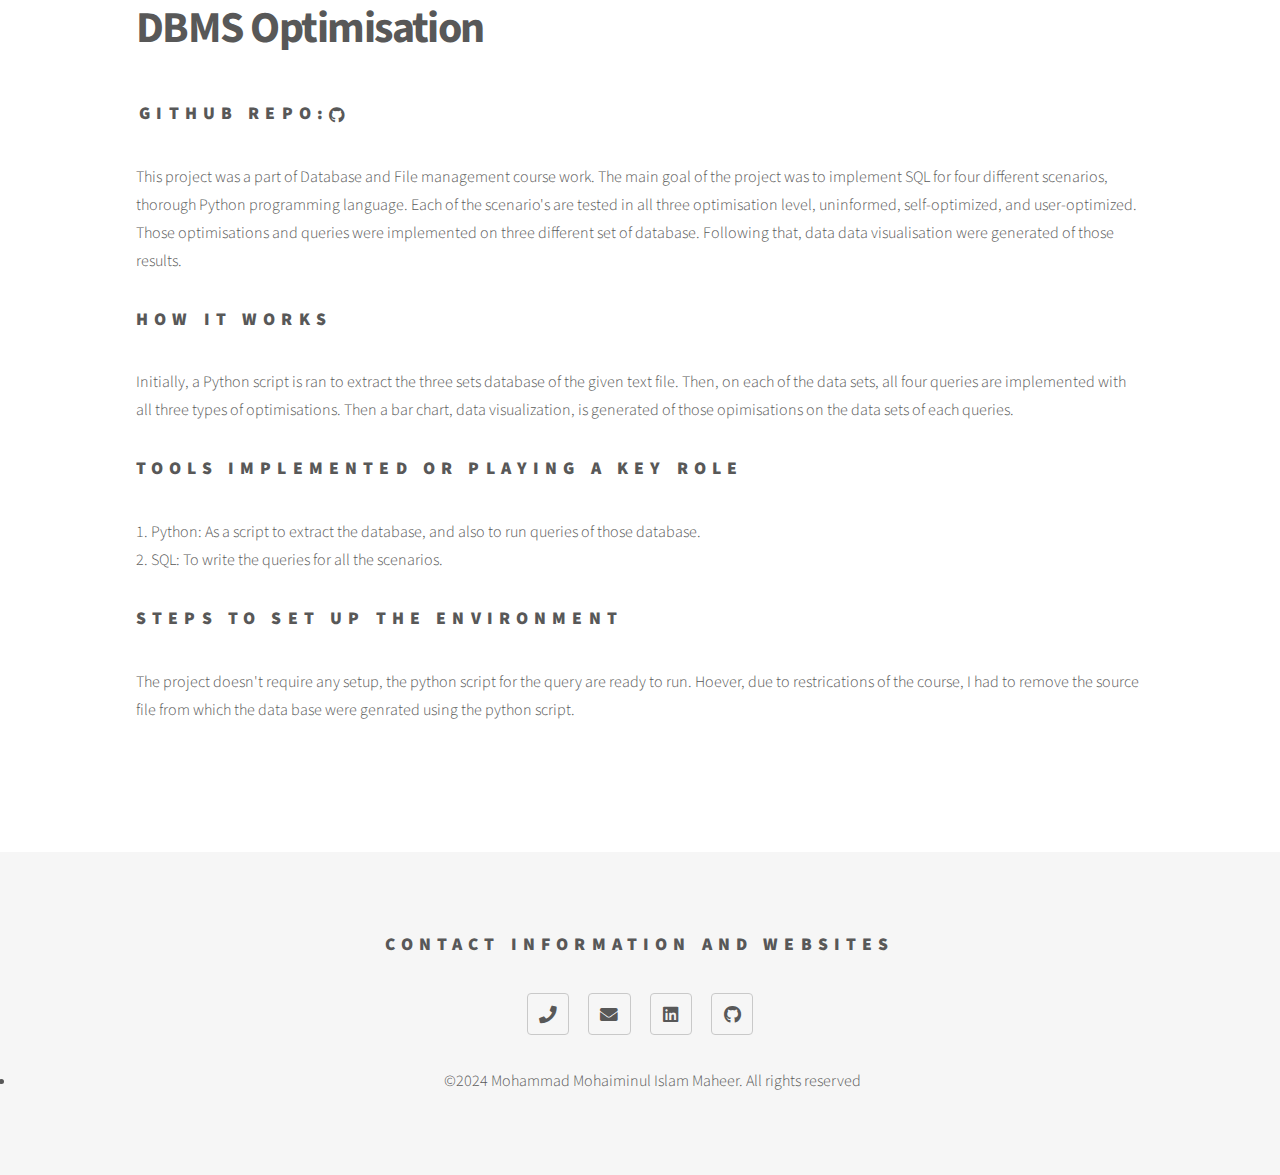
==== DBMSOptimisation.html @ c7b0212c "Add files via upload" ====
<!DOCTYPE HTML>
<html>
	<head>
		<title>DBMS Optimisation</title>
		<meta charset="utf-8" />
		<meta name="viewport" content="width=device-width, initial-scale=1, user-scalable=no" />
		<link rel="stylesheet" href="assets/css/main.css" />
		<noscript><link rel="stylesheet" href="assets/css/noscript.css" /></noscript>
	</head>
	<body class="is-preload">
		<!-- Wrapper -->
			<div id="wrapper">
				<!-- Main -->
					<div id="main">
						<div class="inner">
							<h1> DBMS Optimisation </h1>
							<div class="row">
								<h2>GITHUB REPO: </h2>
								<ul class="icons">
									<li><a href="https://github.com/Maheer1207/Project-DBMS-Optimisation" 
										class="icon brands alt fa-github">
										<span class="label">GitHub Repo</span></a></li>
								</ul>
							</div>
							<p>
								This project was a part of Database and File management course work. The main goal of the project was to 
								implement SQL for four different scenarios, thorough Python programming language. Each of the scenario's are 
								tested in all three optimisation level, uninformed, self-optimized, and user-optimized. Those optimisations and 
								queries were implemented on three different set of database. Following that, data data visualisation were 
								generated of those results.
							</p>

							<h2>How it works</h2>
							<p>
								Initially, a Python script is ran to extract the three sets database of the given text file. Then, on each of 
								the data sets, all four queries are implemented with all three types of optimisations. Then a bar chart, data 
								visualization, is generated of those opimisations on the data sets of each queries.
							</p>
							<h2>Tools Implemented or Playing a Key Role</h2>
							<p>
								1. Python: As a script to extract the database, and also to run queries of those database.<br />
								2. SQL: To write the queries for all the scenarios.<br />
							</p>
							<h2>Steps to set up the Environment</h2>
							<p>
								The project doesn't require any setup, the python script for the query are ready to run. Hoever, due to 
								restrications of the course, I had to remove the source file from which the data base were genrated using 
								the python script. <br />
							</p>
						</div>
					</div>

				<!-- Footer -->
				<footer id="footer">
					<center>
					<div class="inner">
						<section>
							<h2>Contact Information And Websites</h2>
							<ul class="icons">
								<li><a href="tel:+17806953570" class="icon solid style2 fa-phone"><span class="label">Phone</span></a></li>
								<li><a href="mailto:mmaheer@ualberta.ca" class="icon solid style2 fa-envelope"><span class="label">Email</span></a></li>
								<li><a href="http://www.linkedin.com/in/mmaheer" class="icon brands style2 fa-linkedin"><span class="label">LinkedIn</span></a></li>
								<li><a href="https://github.com/Maheer1207" class="icon brands style2 fa-github"><span class="label">GitHub</span></a></li>
							</ul>
						</section>
						<ul class="copyright">
							<li>&copy;2024 Mohammad Mohaiminul Islam Maheer. All rights reserved</li>
						</ul>
					</center>
					</div>
				</footer>
			</div>

		<!-- Scripts -->
			<script src="assets/js/jquery.min.js"></script>
			<script src="assets/js/browser.min.js"></script>
			<script src="assets/js/breakpoints.min.js"></script>
			<script src="assets/js/util.js"></script>
			<script src="assets/js/main.js"></script>

	</body>
</html>
---- assets/css/main.css ----
@import url(fontawesome-all.min.css);
@import url("https://fonts.googleapis.com/css?family=Source+Sans+Pro:300,700,900");

/*
	Phantom by HTML5 UP
	html5up.net | @ajlkn
	Free for personal and commercial use under the CCA 3.0 license (html5up.net/license)
*/

html, body, div, span, applet, object,
iframe, h1, h2, h3, h4, h5, h6, p, blockquote,
pre, a, abbr, acronym, address, big, cite,
code, del, dfn, em, img, ins, kbd, q, s, samp,
small, strike, strong, sub, sup, tt, var, b,
u, i, center, dl, dt, dd, ol, ul, li, fieldset,
form, label, legend, table, caption, tbody,
tfoot, thead, tr, th, td, article, aside,
canvas, details, embed, figure, figcaption,
footer, header, hgroup, menu, nav, output, ruby,
section, summary, time, mark, audio, video {
	margin: 0;
	padding: 0;
	border: 0;
	font-size: 100%;
	font: inherit;
	vertical-align: baseline;}

article, aside, details, figcaption, figure,
footer, header, hgroup, menu, nav, section {
	display: block;}

body {
	line-height: 1;
}

ol, ul {
	list-style: none;
}

blockquote, q {
	quotes: none;
}

	blockquote:before, blockquote:after, q:before, q:after {
		content: '';
		content: none;
	}

table {
	border-collapse: collapse;
	border-spacing: 0;
}

body {
	-webkit-text-size-adjust: none;
}

mark {
	background-color: transparent;
	color: inherit;
}

input::-moz-focus-inner {
	border: 0;
	padding: 0;
}

input, select, textarea {
	-moz-appearance: none;
	-webkit-appearance: none;
	-ms-appearance: none;
	appearance: none;
}

/* Basic */

	@-ms-viewport {
		width: device-width;
	}

	body {
		-ms-overflow-style: scrollbar;
	}

	@media screen and (max-width: 480px) {

		html, body {
			min-width: 320px;
		}

	}

	html {
		box-sizing: border-box;
	}

	*, *:before, *:after {
		box-sizing: inherit;
	}

	body {
		background: #ffffff;
	}

		body.is-preload *, body.is-preload *:before, body.is-preload *:after {
			-moz-animation: none !important;
			-webkit-animation: none !important;
			-ms-animation: none !important;
			animation: none !important;
			-moz-transition: none !important;
			-webkit-transition: none !important;
			-ms-transition: none !important;
			transition: none !important;
		}

/* Type */

	body, input, select, textarea {
		color: #585858;
		font-family: "Source Sans Pro", Helvetica, sans-serif;
		font-size: 16pt;
		font-weight: 300;
		line-height: 1.75;
	}

		@media screen and (max-width: 1680px) {

			body, input, select, textarea {
				font-size: 14pt;
			}

		}

		@media screen and (max-width: 1280px) {

			body, input, select, textarea {
				font-size: 12pt;
			}

		}

	a {
		-moz-transition: border-bottom-color 0.2s ease, color 0.2s ease;
		-webkit-transition: border-bottom-color 0.2s ease, color 0.2s ease;
		-ms-transition: border-bottom-color 0.2s ease, color 0.2s ease;
		transition: border-bottom-color 0.2s ease, color 0.2s ease;
		text-decoration: none;
		color: #585858;
		border-bottom: dotted 1px rgba(88, 88, 88, 0.5);
	}

		a:hover {
			border-bottom-color: transparent;
			color: #f2849e !important;
		}

	strong, b {
		font-weight: 900;
	}

	em, i {
		font-style: italic;
	}

	p {
		margin: 0 0 2em 0;
	}

	h1 {
		font-size: 2.75em;
		font-weight: 700;
		line-height: 1.3;
		margin: 0 0 1em 0;
		letter-spacing: -0.035em;
	}

		h1 a {
			color: inherit;
		}

		@media screen and (max-width: 736px) {

			h1 {
				font-size: 2em;
				margin: 0 0 1em 0;
			}

		}

		@media screen and (max-width: 360px) {

			h1 {
				font-size: 1.75em;
			}

		}

	h2, h3, h4, h5, h6 {
		font-weight: 900;
		line-height: 1.5;
		margin: 0 0 2em 0;
		text-transform: uppercase;
		letter-spacing: 0.35em;
	}

		h2 a, h3 a, h4 a, h5 a, h6 a {
			color: inherit;
		}

	h2 {
		font-size: 1.1em;
	}

	h3 {
		font-size: 1em;
	}

	h4 {
		font-size: 0.8em;
	}

	h5 {
		font-size: 0.8em;
	}

	h6 {
		font-size: 0.8em;
	}

	@media screen and (max-width: 980px) {

		h1 br, h2 br, h3 br, h4 br, h5 br, h6 br {
			display: none;
		}

	}

	@media screen and (max-width: 736px) {

		h2 {
			font-size: 1em;
		}

		h3 {
			font-size: 0.8em;
		}

	}

	sub {
		font-size: 0.8em;
		position: relative;
		top: 0.5em;
	}

	sup {
		font-size: 0.8em;
		position: relative;
		top: -0.5em;
	}

	blockquote {
		border-left: solid 4px #c9c9c9;
		font-style: italic;
		margin: 0 0 2em 0;
		padding: 0.5em 0 0.5em 2em;
	}

	code {
		background: rgba(144, 144, 144, 0.075);
		border-radius: 4px;
		border: solid 1px #c9c9c9;
		font-family: "Courier New", monospace;
		font-size: 0.9em;
		margin: 0 0.25em;
		padding: 0.25em 0.65em;
	}

	pre {
		-webkit-overflow-scrolling: touch;
		font-family: "Courier New", monospace;
		font-size: 0.9em;
		margin: 0 0 2em 0;
	}

		pre code {
			display: block;
			line-height: 1.75;
			padding: 1em 1.5em;
			overflow-x: auto;
		}

	hr {
		border: 0;
		border-bottom: solid 1px #c9c9c9;
		margin: 2em 0;
	}

		hr.major {
			margin: 3em 0;
		}

	.align-left {
		text-align: left;
	}

	.align-center {
		text-align: center;
	}

	.align-right {
		text-align: right;
	}

/* Row */

	.row {
		display: flex;
		flex-wrap: wrap;
		box-sizing: border-box;
		align-items: stretch;
	}

		.row > * {
			box-sizing: border-box;
		}

		.row.gtr-uniform > * > :last-child {
			margin-bottom: 0;
		}

		.row.aln-left {
			justify-content: flex-start;
		}

		.row.aln-center {
			justify-content: center;
		}

		.row.aln-right {
			justify-content: flex-end;
		}

		.row.aln-top {
			align-items: flex-start;
		}

		.row.aln-middle {
			align-items: center;
		}

		.row.aln-bottom {
			align-items: flex-end;
		}

		.row > .imp {
			order: -1;
		}

		.row > .col-1 {
			width: 8.33333%;
		}

		.row > .off-1 {
			margin-left: 8.33333%;
		}

		.row > .col-2 {
			width: 16.66667%;
		}

		.row > .off-2 {
			margin-left: 16.66667%;
		}

		.row > .col-3 {
			width: 25%;
		}

		.row > .off-3 {
			margin-left: 25%;
		}

		.row > .col-4 {
			width: 33.33333%;
		}

		.row > .off-4 {
			margin-left: 33.33333%;
		}

		.row > .col-5 {
			width: 41.66667%;
		}

		.row > .off-5 {
			margin-left: 41.66667%;
		}

		.row > .col-6 {
			width: 50%;
		}

		.row > .off-6 {
			margin-left: 50%;
		}

		.row > .col-7 {
			width: 58.33333%;
		}

		.row > .off-7 {
			margin-left: 58.33333%;
		}

		.row > .col-8 {
			width: 66.66667%;
		}

		.row > .off-8 {
			margin-left: 66.66667%;
		}

		.row > .col-9 {
			width: 75%;
		}

		.row > .off-9 {
			margin-left: 75%;
		}

		.row > .col-10 {
			width: 83.33333%;
		}

		.row > .off-10 {
			margin-left: 83.33333%;
		}

		.row > .col-11 {
			width: 91.66667%;
		}

		.row > .off-11 {
			margin-left: 91.66667%;
		}

		.row > .col-12 {
			width: 100%;
		}

		.row > .off-12 {
			margin-left: 100%;
		}

		.row.gtr-0 {
			margin-top: 0;
			margin-left: 0em;
		}

			.row.gtr-0 > * {
				padding: 0 0 0 0em;
			}

			.row.gtr-0.gtr-uniform {
				margin-top: 0em;
			}

				.row.gtr-0.gtr-uniform > * {
					padding-top: 0em;
				}

		.row.gtr-25 {
			margin-top: 0;
			margin-left: -0.5em;
		}

			.row.gtr-25 > * {
				padding: 0 0 0 0.5em;
			}

			.row.gtr-25.gtr-uniform {
				margin-top: -0.5em;
			}

				.row.gtr-25.gtr-uniform > * {
					padding-top: 0.5em;
				}

		.row.gtr-50 {
			margin-top: 0;
			margin-left: -1em;
		}

			.row.gtr-50 > * {
				padding: 0 0 0 1em;
			}

			.row.gtr-50.gtr-uniform {
				margin-top: -1em;
			}

				.row.gtr-50.gtr-uniform > * {
					padding-top: 1em;
				}

		.row {
			margin-top: 0;
			margin-left: -2em;
		}

			.row > * {
				padding: 0 0 0 2em;
			}

			.row.gtr-uniform {
				margin-top: -2em;
			}

				.row.gtr-uniform > * {
					padding-top: 2em;
				}

		.row.gtr-150 {
			margin-top: 0;
			margin-left: -3em;
		}

			.row.gtr-150 > * {
				padding: 0 0 0 3em;
			}

			.row.gtr-150.gtr-uniform {
				margin-top: -3em;
			}

				.row.gtr-150.gtr-uniform > * {
					padding-top: 3em;
				}

		.row.gtr-200 {
			margin-top: 0;
			margin-left: -4em;
		}

			.row.gtr-200 > * {
				padding: 0 0 0 4em;
			}

			.row.gtr-200.gtr-uniform {
				margin-top: -4em;
			}

				.row.gtr-200.gtr-uniform > * {
					padding-top: 4em;
				}

		@media screen and (max-width: 1680px) {

			.row {
				display: flex;
				flex-wrap: wrap;
				box-sizing: border-box;
				align-items: stretch;
			}

				.row > * {
					box-sizing: border-box;
				}

				.row.gtr-uniform > * > :last-child {
					margin-bottom: 0;
				}

				.row.aln-left {
					justify-content: flex-start;
				}

				.row.aln-center {
					justify-content: center;
				}

				.row.aln-right {
					justify-content: flex-end;
				}

				.row.aln-top {
					align-items: flex-start;
				}

				.row.aln-middle {
					align-items: center;
				}

				.row.aln-bottom {
					align-items: flex-end;
				}

				.row > .imp-xlarge {
					order: -1;
				}

				.row > .col-1-xlarge {
					width: 8.33333%;
				}

				.row > .off-1-xlarge {
					margin-left: 8.33333%;
				}

				.row > .col-2-xlarge {
					width: 16.66667%;
				}

				.row > .off-2-xlarge {
					margin-left: 16.66667%;
				}

				.row > .col-3-xlarge {
					width: 25%;
				}

				.row > .off-3-xlarge {
					margin-left: 25%;
				}

				.row > .col-4-xlarge {
					width: 33.33333%;
				}

				.row > .off-4-xlarge {
					margin-left: 33.33333%;
				}

				.row > .col-5-xlarge {
					width: 41.66667%;
				}

				.row > .off-5-xlarge {
					margin-left: 41.66667%;
				}

				.row > .col-6-xlarge {
					width: 50%;
				}

				.row > .off-6-xlarge {
					margin-left: 50%;
				}

				.row > .col-7-xlarge {
					width: 58.33333%;
				}

				.row > .off-7-xlarge {
					margin-left: 58.33333%;
				}

				.row > .col-8-xlarge {
					width: 66.66667%;
				}

				.row > .off-8-xlarge {
					margin-left: 66.66667%;
				}

				.row > .col-9-xlarge {
					width: 75%;
				}

				.row > .off-9-xlarge {
					margin-left: 75%;
				}

				.row > .col-10-xlarge {
					width: 83.33333%;
				}

				.row > .off-10-xlarge {
					margin-left: 83.33333%;
				}

				.row > .col-11-xlarge {
					width: 91.66667%;
				}

				.row > .off-11-xlarge {
					margin-left: 91.66667%;
				}

				.row > .col-12-xlarge {
					width: 100%;
				}

				.row > .off-12-xlarge {
					margin-left: 100%;
				}

				.row.gtr-0 {
					margin-top: 0;
					margin-left: 0em;
				}

					.row.gtr-0 > * {
						padding: 0 0 0 0em;
					}

					.row.gtr-0.gtr-uniform {
						margin-top: 0em;
					}

						.row.gtr-0.gtr-uniform > * {
							padding-top: 0em;
						}

				.row.gtr-25 {
					margin-top: 0;
					margin-left: -0.5em;
				}

					.row.gtr-25 > * {
						padding: 0 0 0 0.5em;
					}

					.row.gtr-25.gtr-uniform {
						margin-top: -0.5em;
					}

						.row.gtr-25.gtr-uniform > * {
							padding-top: 0.5em;
						}

				.row.gtr-50 {
					margin-top: 0;
					margin-left: -1em;
				}

					.row.gtr-50 > * {
						padding: 0 0 0 1em;
					}

					.row.gtr-50.gtr-uniform {
						margin-top: -1em;
					}

						.row.gtr-50.gtr-uniform > * {
							padding-top: 1em;
						}

				.row {
					margin-top: 0;
					margin-left: -2em;
				}

					.row > * {
						padding: 0 0 0 2em;
					}

					.row.gtr-uniform {
						margin-top: -2em;
					}

						.row.gtr-uniform > * {
							padding-top: 2em;
						}

				.row.gtr-150 {
					margin-top: 0;
					margin-left: -3em;
				}

					.row.gtr-150 > * {
						padding: 0 0 0 3em;
					}

					.row.gtr-150.gtr-uniform {
						margin-top: -3em;
					}

						.row.gtr-150.gtr-uniform > * {
							padding-top: 3em;
						}

				.row.gtr-200 {
					margin-top: 0;
					margin-left: -4em;
				}

					.row.gtr-200 > * {
						padding: 0 0 0 4em;
					}

					.row.gtr-200.gtr-uniform {
						margin-top: -4em;
					}

						.row.gtr-200.gtr-uniform > * {
							padding-top: 4em;
						}

		}

		@media screen and (max-width: 1280px) {

			.row {
				display: flex;
				flex-wrap: wrap;
				box-sizing: border-box;
				align-items: stretch;
			}

				.row > * {
					box-sizing: border-box;
				}

				.row.gtr-uniform > * > :last-child {
					margin-bottom: 0;
				}

				.row.aln-left {
					justify-content: flex-start;
				}

				.row.aln-center {
					justify-content: center;
				}

				.row.aln-right {
					justify-content: flex-end;
				}

				.row.aln-top {
					align-items: flex-start;
				}

				.row.aln-middle {
					align-items: center;
				}

				.row.aln-bottom {
					align-items: flex-end;
				}

				.row > .imp-large {
					order: -1;
				}

				.row > .col-1-large {
					width: 8.33333%;
				}

				.row > .off-1-large {
					margin-left: 8.33333%;
				}

				.row > .col-2-large {
					width: 16.66667%;
				}

				.row > .off-2-large {
					margin-left: 16.66667%;
				}

				.row > .col-3-large {
					width: 25%;
				}

				.row > .off-3-large {
					margin-left: 25%;
				}

				.row > .col-4-large {
					width: 33.33333%;
				}

				.row > .off-4-large {
					margin-left: 33.33333%;
				}

				.row > .col-5-large {
					width: 41.66667%;
				}

				.row > .off-5-large {
					margin-left: 41.66667%;
				}

				.row > .col-6-large {
					width: 50%;
				}

				.row > .off-6-large {
					margin-left: 50%;
				}

				.row > .col-7-large {
					width: 58.33333%;
				}

				.row > .off-7-large {
					margin-left: 58.33333%;
				}

				.row > .col-8-large {
					width: 66.66667%;
				}

				.row > .off-8-large {
					margin-left: 66.66667%;
				}

				.row > .col-9-large {
					width: 75%;
				}

				.row > .off-9-large {
					margin-left: 75%;
				}

				.row > .col-10-large {
					width: 83.33333%;
				}

				.row > .off-10-large {
					margin-left: 83.33333%;
				}

				.row > .col-11-large {
					width: 91.66667%;
				}

				.row > .off-11-large {
					margin-left: 91.66667%;
				}

				.row > .col-12-large {
					width: 100%;
				}

				.row > .off-12-large {
					margin-left: 100%;
				}

				.row.gtr-0 {
					margin-top: 0;
					margin-left: 0em;
				}

					.row.gtr-0 > * {
						padding: 0 0 0 0em;
					}

					.row.gtr-0.gtr-uniform {
						margin-top: 0em;
					}

						.row.gtr-0.gtr-uniform > * {
							padding-top: 0em;
						}

				.row.gtr-25 {
					margin-top: 0;
					margin-left: -0.5em;
				}

					.row.gtr-25 > * {
						padding: 0 0 0 0.5em;
					}

					.row.gtr-25.gtr-uniform {
						margin-top: -0.5em;
					}

						.row.gtr-25.gtr-uniform > * {
							padding-top: 0.5em;
						}

				.row.gtr-50 {
					margin-top: 0;
					margin-left: -1em;
				}

					.row.gtr-50 > * {
						padding: 0 0 0 1em;
					}

					.row.gtr-50.gtr-uniform {
						margin-top: -1em;
					}

						.row.gtr-50.gtr-uniform > * {
							padding-top: 1em;
						}

				.row {
					margin-top: 0;
					margin-left: -2em;
				}

					.row > * {
						padding: 0 0 0 2em;
					}

					.row.gtr-uniform {
						margin-top: -2em;
					}

						.row.gtr-uniform > * {
							padding-top: 2em;
						}

				.row.gtr-150 {
					margin-top: 0;
					margin-left: -3em;
				}

					.row.gtr-150 > * {
						padding: 0 0 0 3em;
					}

					.row.gtr-150.gtr-uniform {
						margin-top: -3em;
					}

						.row.gtr-150.gtr-uniform > * {
							padding-top: 3em;
						}

				.row.gtr-200 {
					margin-top: 0;
					margin-left: -4em;
				}

					.row.gtr-200 > * {
						padding: 0 0 0 4em;
					}

					.row.gtr-200.gtr-uniform {
						margin-top: -4em;
					}

						.row.gtr-200.gtr-uniform > * {
							padding-top: 4em;
						}

		}

		@media screen and (max-width: 980px) {

			.row {
				display: flex;
				flex-wrap: wrap;
				box-sizing: border-box;
				align-items: stretch;
			}

				.row > * {
					box-sizing: border-box;
				}

				.row.gtr-uniform > * > :last-child {
					margin-bottom: 0;
				}

				.row.aln-left {
					justify-content: flex-start;
				}

				.row.aln-center {
					justify-content: center;
				}

				.row.aln-right {
					justify-content: flex-end;
				}

				.row.aln-top {
					align-items: flex-start;
				}

				.row.aln-middle {
					align-items: center;
				}

				.row.aln-bottom {
					align-items: flex-end;
				}

				.row > .imp-medium {
					order: -1;
				}

				.row > .col-1-medium {
					width: 8.33333%;
				}

				.row > .off-1-medium {
					margin-left: 8.33333%;
				}

				.row > .col-2-medium {
					width: 16.66667%;
				}

				.row > .off-2-medium {
					margin-left: 16.66667%;
				}

				.row > .col-3-medium {
					width: 25%;
				}

				.row > .off-3-medium {
					margin-left: 25%;
				}

				.row > .col-4-medium {
					width: 33.33333%;
				}

				.row > .off-4-medium {
					margin-left: 33.33333%;
				}

				.row > .col-5-medium {
					width: 41.66667%;
				}

				.row > .off-5-medium {
					margin-left: 41.66667%;
				}

				.row > .col-6-medium {
					width: 50%;
				}

				.row > .off-6-medium {
					margin-left: 50%;
				}

				.row > .col-7-medium {
					width: 58.33333%;
				}

				.row > .off-7-medium {
					margin-left: 58.33333%;
				}

				.row > .col-8-medium {
					width: 66.66667%;
				}

				.row > .off-8-medium {
					margin-left: 66.66667%;
				}

				.row > .col-9-medium {
					width: 75%;
				}

				.row > .off-9-medium {
					margin-left: 75%;
				}

				.row > .col-10-medium {
					width: 83.33333%;
				}

				.row > .off-10-medium {
					margin-left: 83.33333%;
				}

				.row > .col-11-medium {
					width: 91.66667%;
				}

				.row > .off-11-medium {
					margin-left: 91.66667%;
				}

				.row > .col-12-medium {
					width: 100%;
				}

				.row > .off-12-medium {
					margin-left: 100%;
				}

				.row.gtr-0 {
					margin-top: 0;
					margin-left: 0em;
				}

					.row.gtr-0 > * {
						padding: 0 0 0 0em;
					}

					.row.gtr-0.gtr-uniform {
						margin-top: 0em;
					}

						.row.gtr-0.gtr-uniform > * {
							padding-top: 0em;
						}

				.row.gtr-25 {
					margin-top: 0;
					margin-left: -0.375em;
				}

					.row.gtr-25 > * {
						padding: 0 0 0 0.375em;
					}

					.row.gtr-25.gtr-uniform {
						margin-top: -0.375em;
					}

						.row.gtr-25.gtr-uniform > * {
							padding-top: 0.375em;
						}

				.row.gtr-50 {
					margin-top: 0;
					margin-left: -0.75em;
				}

					.row.gtr-50 > * {
						padding: 0 0 0 0.75em;
					}

					.row.gtr-50.gtr-uniform {
						margin-top: -0.75em;
					}

						.row.gtr-50.gtr-uniform > * {
							padding-top: 0.75em;
						}

				.row {
					margin-top: 0;
					margin-left: -1.5em;
				}

					.row > * {
						padding: 0 0 0 1.5em;
					}

					.row.gtr-uniform {
						margin-top: -1.5em;
					}

						.row.gtr-uniform > * {
							padding-top: 1.5em;
						}

				.row.gtr-150 {
					margin-top: 0;
					margin-left: -2.25em;
				}

					.row.gtr-150 > * {
						padding: 0 0 0 2.25em;
					}

					.row.gtr-150.gtr-uniform {
						margin-top: -2.25em;
					}

						.row.gtr-150.gtr-uniform > * {
							padding-top: 2.25em;
						}

				.row.gtr-200 {
					margin-top: 0;
					margin-left: -3em;
				}

					.row.gtr-200 > * {
						padding: 0 0 0 3em;
					}

					.row.gtr-200.gtr-uniform {
						margin-top: -3em;
					}

						.row.gtr-200.gtr-uniform > * {
							padding-top: 3em;
						}

		}

		@media screen and (max-width: 736px) {

			.row {
				display: flex;
				flex-wrap: wrap;
				box-sizing: border-box;
				align-items: stretch;
			}

				.row > * {
					box-sizing: border-box;
				}

				.row.gtr-uniform > * > :last-child {
					margin-bottom: 0;
				}

				.row.aln-left {
					justify-content: flex-start;
				}

				.row.aln-center {
					justify-content: center;
				}

				.row.aln-right {
					justify-content: flex-end;
				}

				.row.aln-top {
					align-items: flex-start;
				}

				.row.aln-middle {
					align-items: center;
				}

				.row.aln-bottom {
					align-items: flex-end;
				}

				.row > .imp-small {
					order: -1;
				}

				.row > .col-1-small {
					width: 8.33333%;
				}

				.row > .off-1-small {
					margin-left: 8.33333%;
				}

				.row > .col-2-small {
					width: 16.66667%;
				}

				.row > .off-2-small {
					margin-left: 16.66667%;
				}

				.row > .col-3-small {
					width: 25%;
				}

				.row > .off-3-small {
					margin-left: 25%;
				}

				.row > .col-4-small {
					width: 33.33333%;
				}

				.row > .off-4-small {
					margin-left: 33.33333%;
				}

				.row > .col-5-small {
					width: 41.66667%;
				}

				.row > .off-5-small {
					margin-left: 41.66667%;
				}

				.row > .col-6-small {
					width: 50%;
				}

				.row > .off-6-small {
					margin-left: 50%;
				}

				.row > .col-7-small {
					width: 58.33333%;
				}

				.row > .off-7-small {
					margin-left: 58.33333%;
				}

				.row > .col-8-small {
					width: 66.66667%;
				}

				.row > .off-8-small {
					margin-left: 66.66667%;
				}

				.row > .col-9-small {
					width: 75%;
				}

				.row > .off-9-small {
					margin-left: 75%;
				}

				.row > .col-10-small {
					width: 83.33333%;
				}

				.row > .off-10-small {
					margin-left: 83.33333%;
				}

				.row > .col-11-small {
					width: 91.66667%;
				}

				.row > .off-11-small {
					margin-left: 91.66667%;
				}

				.row > .col-12-small {
					width: 100%;
				}

				.row > .off-12-small {
					margin-left: 100%;
				}

				.row.gtr-0 {
					margin-top: 0;
					margin-left: 0em;
				}

					.row.gtr-0 > * {
						padding: 0 0 0 0em;
					}

					.row.gtr-0.gtr-uniform {
						margin-top: 0em;
					}

						.row.gtr-0.gtr-uniform > * {
							padding-top: 0em;
						}

				.row.gtr-25 {
					margin-top: 0;
					margin-left: -0.25em;
				}

					.row.gtr-25 > * {
						padding: 0 0 0 0.25em;
					}

					.row.gtr-25.gtr-uniform {
						margin-top: -0.25em;
					}

						.row.gtr-25.gtr-uniform > * {
							padding-top: 0.25em;
						}

				.row.gtr-50 {
					margin-top: 0;
					margin-left: -0.5em;
				}

					.row.gtr-50 > * {
						padding: 0 0 0 0.5em;
					}

					.row.gtr-50.gtr-uniform {
						margin-top: -0.5em;
					}

						.row.gtr-50.gtr-uniform > * {
							padding-top: 0.5em;
						}

				.row {
					margin-top: 0;
					margin-left: -1em;
				}

					.row > * {
						padding: 0 0 0 1em;
					}

					.row.gtr-uniform {
						margin-top: -1em;
					}

						.row.gtr-uniform > * {
							padding-top: 1em;
						}

				.row.gtr-150 {
					margin-top: 0;
					margin-left: -1.5em;
				}

					.row.gtr-150 > * {
						padding: 0 0 0 1.5em;
					}

					.row.gtr-150.gtr-uniform {
						margin-top: -1.5em;
					}

						.row.gtr-150.gtr-uniform > * {
							padding-top: 1.5em;
						}

				.row.gtr-200 {
					margin-top: 0;
					margin-left: -2em;
				}

					.row.gtr-200 > * {
						padding: 0 0 0 2em;
					}

					.row.gtr-200.gtr-uniform {
						margin-top: -2em;
					}

						.row.gtr-200.gtr-uniform > * {
							padding-top: 2em;
						}

		}

		@media screen and (max-width: 480px) {

			.row {
				display: flex;
				flex-wrap: wrap;
				box-sizing: border-box;
				align-items: stretch;
			}

				.row > * {
					box-sizing: border-box;
				}

				.row.gtr-uniform > * > :last-child {
					margin-bottom: 0;
				}

				.row.aln-left {
					justify-content: flex-start;
				}

				.row.aln-center {
					justify-content: center;
				}

				.row.aln-right {
					justify-content: flex-end;
				}

				.row.aln-top {
					align-items: flex-start;
				}

				.row.aln-middle {
					align-items: center;
				}

				.row.aln-bottom {
					align-items: flex-end;
				}

				.row > .imp-xsmall {
					order: -1;
				}

				.row > .col-1-xsmall {
					width: 8.33333%;
				}

				.row > .off-1-xsmall {
					margin-left: 8.33333%;
				}

				.row > .col-2-xsmall {
					width: 16.66667%;
				}

				.row > .off-2-xsmall {
					margin-left: 16.66667%;
				}

				.row > .col-3-xsmall {
					width: 25%;
				}

				.row > .off-3-xsmall {
					margin-left: 25%;
				}

				.row > .col-4-xsmall {
					width: 33.33333%;
				}

				.row > .off-4-xsmall {
					margin-left: 33.33333%;
				}

				.row > .col-5-xsmall {
					width: 41.66667%;
				}

				.row > .off-5-xsmall {
					margin-left: 41.66667%;
				}

				.row > .col-6-xsmall {
					width: 50%;
				}

				.row > .off-6-xsmall {
					margin-left: 50%;
				}

				.row > .col-7-xsmall {
					width: 58.33333%;
				}

				.row > .off-7-xsmall {
					margin-left: 58.33333%;
				}

				.row > .col-8-xsmall {
					width: 66.66667%;
				}

				.row > .off-8-xsmall {
					margin-left: 66.66667%;
				}

				.row > .col-9-xsmall {
					width: 75%;
				}

				.row > .off-9-xsmall {
					margin-left: 75%;
				}

				.row > .col-10-xsmall {
					width: 83.33333%;
				}

				.row > .off-10-xsmall {
					margin-left: 83.33333%;
				}

				.row > .col-11-xsmall {
					width: 91.66667%;
				}

				.row > .off-11-xsmall {
					margin-left: 91.66667%;
				}

				.row > .col-12-xsmall {
					width: 100%;
				}

				.row > .off-12-xsmall {
					margin-left: 100%;
				}

				.row.gtr-0 {
					margin-top: 0;
					margin-left: 0em;
				}

					.row.gtr-0 > * {
						padding: 0 0 0 0em;
					}

					.row.gtr-0.gtr-uniform {
						margin-top: 0em;
					}

						.row.gtr-0.gtr-uniform > * {
							padding-top: 0em;
						}

				.row.gtr-25 {
					margin-top: 0;
					margin-left: -0.25em;
				}

					.row.gtr-25 > * {
						padding: 0 0 0 0.25em;
					}

					.row.gtr-25.gtr-uniform {
						margin-top: -0.25em;
					}

						.row.gtr-25.gtr-uniform > * {
							padding-top: 0.25em;
						}

				.row.gtr-50 {
					margin-top: 0;
					margin-left: -0.5em;
				}

					.row.gtr-50 > * {
						padding: 0 0 0 0.5em;
					}

					.row.gtr-50.gtr-uniform {
						margin-top: -0.5em;
					}

						.row.gtr-50.gtr-uniform > * {
							padding-top: 0.5em;
						}

				.row {
					margin-top: 0;
					margin-left: -1em;
				}

					.row > * {
						padding: 0 0 0 1em;
					}

					.row.gtr-uniform {
						margin-top: -1em;
					}

						.row.gtr-uniform > * {
							padding-top: 1em;
						}

				.row.gtr-150 {
					margin-top: 0;
					margin-left: -1.5em;
				}

					.row.gtr-150 > * {
						padding: 0 0 0 1.5em;
					}

					.row.gtr-150.gtr-uniform {
						margin-top: -1.5em;
					}

						.row.gtr-150.gtr-uniform > * {
							padding-top: 1.5em;
						}

				.row.gtr-200 {
					margin-top: 0;
					margin-left: -2em;
				}

					.row.gtr-200 > * {
						padding: 0 0 0 2em;
					}

					.row.gtr-200.gtr-uniform {
						margin-top: -2em;
					}

						.row.gtr-200.gtr-uniform > * {
							padding-top: 2em;
						}

		}

/* Section/Article */

	section.special, article.special {
		text-align: center;
	}

	header p {
		margin-top: -1em;
	}

	@media screen and (max-width: 736px) {

		header p {
			margin-top: 0;
		}

	}

/* Icon */

	.icon {
		text-decoration: none;
		border-bottom: none;
		position: relative;
	}

		.icon:before {
			-moz-osx-font-smoothing: grayscale;
			-webkit-font-smoothing: antialiased;
			display: inline-block;
			font-style: normal;
			font-variant: normal;
			text-rendering: auto;
			line-height: 1;
			text-transform: none !important;
			font-family: 'Font Awesome 5 Free';
			font-weight: 400;
		}

		.icon > .label {
			display: none;
		}

		.icon:before {
			line-height: inherit;
		}

		.icon.solid:before {
			font-weight: 900;
		}

		.icon.brands:before {
			font-family: 'Font Awesome 5 Brands';
		}

		.icon.style2 {
			-moz-transition: background-color 0.2s ease-in-out, color 0.2s ease-in-out, border-color 0.2s ease-in-out;
			-webkit-transition: background-color 0.2s ease-in-out, color 0.2s ease-in-out, border-color 0.2s ease-in-out;
			-ms-transition: background-color 0.2s ease-in-out, color 0.2s ease-in-out, border-color 0.2s ease-in-out;
			transition: background-color 0.2s ease-in-out, color 0.2s ease-in-out, border-color 0.2s ease-in-out;
			background-color: transparent;
			border: solid 1px #c9c9c9;
			border-radius: 4px;
			width: 2.65em;
			height: 2.65em;
			display: inline-block;
			text-align: center;
			line-height: 2.65em;
			color: inherit;
		}

			.icon.style2:before {
				font-size: 1.1em;
			}

			.icon.style2:hover {
				color: #f2849e;
				border-color: #f2849e;
			}

			.icon.style2:active {
				background-color: rgba(242, 132, 158, 0.1);
			}

/* List */

	ol {
		list-style: decimal;
		margin: 0 0 2em 0;
		padding-left: 1.25em;
	}

		ol li {
			padding-left: 0.25em;
		}

	ul {
		list-style: disc;
		margin: 0 0 2em 0;
		padding-left: 1em;
	}

		ul li {
			padding-left: 0.5em;
		}

		ul.alt {
			list-style: none;
			padding-left: 0;
		}

			ul.alt li {
				border-top: solid 1px #c9c9c9;
				padding: 0.5em 0;
			}

				ul.alt li:first-child {
					border-top: 0;
					padding-top: 0;
				}

	dl {
		margin: 0 0 2em 0;
	}

		dl dt {
			display: block;
			font-weight: 900;
			margin: 0 0 1em 0;
		}

		dl dd {
			margin-left: 2em;
		}

/* Actions */

	ul.actions {
		display: -moz-flex;
		display: -webkit-flex;
		display: -ms-flex;
		display: flex;
		cursor: default;
		list-style: none;
		margin-left: -1em;
		padding-left: 0;
	}

		ul.actions li {
			padding: 0 0 0 1em;
			vertical-align: middle;
		}

		ul.actions.special {
			-moz-justify-content: center;
			-webkit-justify-content: center;
			-ms-justify-content: center;
			justify-content: center;
			width: 100%;
			margin-left: 0;
		}

			ul.actions.special li:first-child {
				padding-left: 0;
			}

		ul.actions.stacked {
			-moz-flex-direction: column;
			-webkit-flex-direction: column;
			-ms-flex-direction: column;
			flex-direction: column;
			margin-left: 0;
		}

			ul.actions.stacked li {
				padding: 1.3em 0 0 0;
			}

				ul.actions.stacked li:first-child {
					padding-top: 0;
				}

		ul.actions.fit {
			width: calc(100% + 1em);
		}

			ul.actions.fit li {
				-moz-flex-grow: 1;
				-webkit-flex-grow: 1;
				-ms-flex-grow: 1;
				flex-grow: 1;
				-moz-flex-shrink: 1;
				-webkit-flex-shrink: 1;
				-ms-flex-shrink: 1;
				flex-shrink: 1;
				width: 100%;
			}

				ul.actions.fit li > * {
					width: 100%;
				}

			ul.actions.fit.stacked {
				width: 100%;
			}

		@media screen and (max-width: 480px) {

			ul.actions:not(.fixed) {
				-moz-flex-direction: column;
				-webkit-flex-direction: column;
				-ms-flex-direction: column;
				flex-direction: column;
				margin-left: 0;
				width: 100% !important;
			}

				ul.actions:not(.fixed) li {
					-moz-flex-grow: 1;
					-webkit-flex-grow: 1;
					-ms-flex-grow: 1;
					flex-grow: 1;
					-moz-flex-shrink: 1;
					-webkit-flex-shrink: 1;
					-ms-flex-shrink: 1;
					flex-shrink: 1;
					padding: 1em 0 0 0;
					text-align: center;
					width: 100%;
				}

					ul.actions:not(.fixed) li > * {
						width: 100%;
					}

					ul.actions:not(.fixed) li:first-child {
						padding-top: 0;
					}

					ul.actions:not(.fixed) li input[type="submit"],
					ul.actions:not(.fixed) li input[type="reset"],
					ul.actions:not(.fixed) li input[type="button"],
					ul.actions:not(.fixed) li button,
					ul.actions:not(.fixed) li .button {
						width: 100%;
					}

						ul.actions:not(.fixed) li input[type="submit"].icon:before,
						ul.actions:not(.fixed) li input[type="reset"].icon:before,
						ul.actions:not(.fixed) li input[type="button"].icon:before,
						ul.actions:not(.fixed) li button.icon:before,
						ul.actions:not(.fixed) li .button.icon:before {
							margin-left: -0.5rem;
						}

		}

/* Icons */

	ul.icons {
		cursor: default;
		list-style: none;
		padding-left: 0;
		margin: -1em 0 2em -1em;
	}

		ul.icons li {
			display: inline-block;
			padding: 1em 0 0 1em;
		}

/* Form */

	form {
		margin: 0 0 2em 0;
		overflow-x: hidden;
	}

		form > :last-child {
			margin-bottom: 0;
		}

		form > .fields {
			display: -moz-flex;
			display: -webkit-flex;
			display: -ms-flex;
			display: flex;
			-moz-flex-wrap: wrap;
			-webkit-flex-wrap: wrap;
			-ms-flex-wrap: wrap;
			flex-wrap: wrap;
			width: calc(100% + 3em);
			margin: -1.5em 0 2em -1.5em;
		}

			form > .fields > .field {
				-moz-flex-grow: 0;
				-webkit-flex-grow: 0;
				-ms-flex-grow: 0;
				flex-grow: 0;
				-moz-flex-shrink: 0;
				-webkit-flex-shrink: 0;
				-ms-flex-shrink: 0;
				flex-shrink: 0;
				padding: 1.5em 0 0 1.5em;
				width: calc(100% - 1.5em);
			}

				form > .fields > .field.half {
					width: calc(50% - 0.75em);
				}

				form > .fields > .field.third {
					width: calc(100%/3 - 0.5em);
				}

				form > .fields > .field.quarter {
					width: calc(25% - 0.375em);
				}

		@media screen and (max-width: 480px) {

			form > .fields {
				width: calc(100% + 3em);
				margin: -1.5em 0 2em -1.5em;
			}

				form > .fields > .field {
					padding: 1.5em 0 0 1.5em;
					width: calc(100% - 1.5em);
				}

					form > .fields > .field.half {
						width: calc(100% - 1.5em);
					}

					form > .fields > .field.third {
						width: calc(100% - 1.5em);
					}

					form > .fields > .field.quarter {
						width: calc(100% - 1.5em);
					}

		}

	label {
		display: block;
		font-size: 0.9em;
		font-weight: 900;
		margin: 0 0 1em 0;
	}

	input[type="text"],
	input[type="password"],
	input[type="email"],
	input[type="tel"],
	select,
	textarea {
		-moz-appearance: none;
		-webkit-appearance: none;
		-ms-appearance: none;
		appearance: none;
		background-color: transparent;
		border: none;
		border-radius: 0;
		border-bottom: solid 1px #c9c9c9;
		color: inherit;
		display: block;
		outline: 0;
		padding: 0;
		text-decoration: none;
		width: 100%;
	}

		input[type="text"]:invalid,
		input[type="password"]:invalid,
		input[type="email"]:invalid,
		input[type="tel"]:invalid,
		select:invalid,
		textarea:invalid {
			box-shadow: none;
		}

		input[type="text"]:focus,
		input[type="password"]:focus,
		input[type="email"]:focus,
		input[type="tel"]:focus,
		select:focus,
		textarea:focus {
			border-bottom-color: #f2849e;
			box-shadow: inset 0 -1px 0 0 #f2849e;
		}

	select {
		background-image: url("data:image/svg+xml;charset=utf8,%3Csvg xmlns='http://www.w3.org/2000/svg' width='40' height='40' preserveAspectRatio='none' viewBox='0 0 40 40'%3E%3Cpath d='M9.4,12.3l10.4,10.4l10.4-10.4c0.2-0.2,0.5-0.4,0.9-0.4c0.3,0,0.6,0.1,0.9,0.4l3.3,3.3c0.2,0.2,0.4,0.5,0.4,0.9 c0,0.4-0.1,0.6-0.4,0.9L20.7,31.9c-0.2,0.2-0.5,0.4-0.9,0.4c-0.3,0-0.6-0.1-0.9-0.4L4.3,17.3c-0.2-0.2-0.4-0.5-0.4-0.9 c0-0.4,0.1-0.6,0.4-0.9l3.3-3.3c0.2-0.2,0.5-0.4,0.9-0.4S9.1,12.1,9.4,12.3z' fill='%23c9c9c9' /%3E%3C/svg%3E");
		background-size: 1.25rem;
		background-repeat: no-repeat;
		background-position: calc(100% - 1rem) center;
		height: 3em;
		padding-right: 3em;
		text-overflow: ellipsis;
	}

		select option {
			background: #ffffff;
		}

		select:focus::-ms-value {
			background-color: transparent;
		}

		select::-ms-expand {
			display: none;
		}

	input[type="text"],
	input[type="password"],
	input[type="email"],
	select {
		height: 3em;
	}

	textarea {
		padding: 0;
		min-height: 3.75em;
	}

	input[type="checkbox"],
	input[type="radio"] {
		-moz-appearance: none;
		-webkit-appearance: none;
		-ms-appearance: none;
		appearance: none;
		display: block;
		float: left;
		margin-right: -2em;
		opacity: 0;
		width: 1em;
		z-index: -1;
	}

		input[type="checkbox"] + label,
		input[type="radio"] + label {
			text-decoration: none;
			color: #585858;
			cursor: pointer;
			display: inline-block;
			font-size: 1em;
			font-weight: 300;
			padding-left: 2.55em;
			padding-right: 0.75em;
			position: relative;
		}

			input[type="checkbox"] + label:before,
			input[type="radio"] + label:before {
				-moz-osx-font-smoothing: grayscale;
				-webkit-font-smoothing: antialiased;
				display: inline-block;
				font-style: normal;
				font-variant: normal;
				text-rendering: auto;
				line-height: 1;
				text-transform: none !important;
				font-family: 'Font Awesome 5 Free';
				font-weight: 900;
			}

			input[type="checkbox"] + label:before,
			input[type="radio"] + label:before {
				border-radius: 4px;
				border: solid 1px #c9c9c9;
				content: '';
				display: inline-block;
				font-size: 0.8em;
				height: 2.25em;
				left: 0;
				line-height: 2.25em;
				position: absolute;
				text-align: center;
				top: 0;
				width: 2.25em;
			}

		input[type="checkbox"]:checked + label:before,
		input[type="radio"]:checked + label:before {
			background: #585858;
			border-color: #585858;
			color: #ffffff;
			content: '\f00c';
		}

		input[type="checkbox"]:focus + label:before,
		input[type="radio"]:focus + label:before {
			border-color: #f2849e;
			box-shadow: 0 0 0 1px #f2849e;
		}

	input[type="checkbox"] + label:before {
		border-radius: 4px;
	}

	input[type="radio"] + label:before {
		border-radius: 100%;
	}

/* Box */

	.box {
		border-radius: 4px;
		border: solid 1px #c9c9c9;
		margin-bottom: 2em;
		padding: 1.5em;
	}

		.box > :last-child,
		.box > :last-child > :last-child,
		.box > :last-child > :last-child > :last-child {
			margin-bottom: 0;
		}

		.box.alt {
			border: 0;
			border-radius: 0;
			padding: 0;
		}

/* Image */

	.image {
		border-radius: 4px;
		border: 0;
		display: inline-block;
		position: relative;
	}

		.image img {
			border-radius: 4px;
			display: block;
		}

		.image.left, .image.right {
			max-width: 40%;
		}

			.image.left img, .image.right img {
				width: 100%;
			}

		.image.left {
			float: left;
			padding: 0 1.5em 1em 0;
			top: 0.25em;
		}

		.image.right {
			float: right;
			padding: 0 0 1em 1.5em;
			top: 0.25em;
		}

		.image.fit {
			display: block;
			margin: 0 0 2em 0;
			width: 100%;
		}

			.image.fit img {
				width: 100%;
			}

		.image.main {
			display: block;
			margin: 0 0 3em 0;
			width: 100%;
		}

			.image.main img {
				width: 100%;
			}

			@media screen and (max-width: 736px) {

				.image.main {
					margin: 0 0 2em 0;
				}

			}

/* Table */

	.table-wrapper {
		-webkit-overflow-scrolling: touch;
		overflow-x: auto;
	}

	table {
		margin: 0 0 2em 0;
		width: 100%;
	}

		table tbody tr {
			border: solid 1px #c9c9c9;
			border-left: 0;
			border-right: 0;
		}

			table tbody tr:nth-child(2n + 1) {
				background-color: rgba(144, 144, 144, 0.075);
			}

		table td {
			padding: 0.75em 0.75em;
		}

		table th {
			font-size: 0.9em;
			font-weight: 900;
			padding: 0 0.75em 0.75em 0.75em;
			text-align: left;
		}

		table thead {
			border-bottom: solid 2px #c9c9c9;
		}

		table tfoot {
			border-top: solid 2px #c9c9c9;
		}

		table.alt {
			border-collapse: separate;
		}

			table.alt tbody tr td {
				border: solid 1px #c9c9c9;
				border-left-width: 0;
				border-top-width: 0;
			}

				table.alt tbody tr td:first-child {
					border-left-width: 1px;
				}

			table.alt tbody tr:first-child td {
				border-top-width: 1px;
			}

			table.alt thead {
				border-bottom: 0;
			}

			table.alt tfoot {
				border-top: 0;
			}

/* Button */

	input[type="submit"],
	input[type="reset"],
	input[type="button"],
	button,
	.button {
		-moz-appearance: none;
		-webkit-appearance: none;
		-ms-appearance: none;
		appearance: none;
		-moz-transition: background-color 0.2s ease-in-out, color 0.2s ease-in-out, box-shadow 0.2s ease-in-out;
		-webkit-transition: background-color 0.2s ease-in-out, color 0.2s ease-in-out, box-shadow 0.2s ease-in-out;
		-ms-transition: background-color 0.2s ease-in-out, color 0.2s ease-in-out, box-shadow 0.2s ease-in-out;
		transition: background-color 0.2s ease-in-out, color 0.2s ease-in-out, box-shadow 0.2s ease-in-out;
		background-color: transparent;
		border-radius: 4px;
		border: 0;
		box-shadow: inset 0 0 0 2px #585858;
		color: #585858 !important;
		cursor: pointer;
		display: inline-block;
		font-size: 0.8em;
		font-weight: 900;
		height: 3.5em;
		letter-spacing: 0.35em;
		line-height: 3.45em;
		overflow: hidden;
		padding: 0 1.25em 0 1.6em;
		text-align: center;
		text-decoration: none;
		text-overflow: ellipsis;
		text-transform: uppercase;
		white-space: nowrap;
	}

		input[type="submit"].icon:before,
		input[type="reset"].icon:before,
		input[type="button"].icon:before,
		button.icon:before,
		.button.icon:before {
			margin-right: 0.5em;
		}

		input[type="submit"].fit,
		input[type="reset"].fit,
		input[type="button"].fit,
		button.fit,
		.button.fit {
			width: 100%;
		}

		input[type="submit"]:hover,
		input[type="reset"]:hover,
		input[type="button"]:hover,
		button:hover,
		.button:hover {
			color: #f2849e !important;
			box-shadow: inset 0 0 0 2px #f2849e;
		}

		input[type="submit"]:active,
		input[type="reset"]:active,
		input[type="button"]:active,
		button:active,
		.button:active {
			background-color: rgba(242, 132, 158, 0.1);
		}

		input[type="submit"].small,
		input[type="reset"].small,
		input[type="button"].small,
		button.small,
		.button.small {
			font-size: 0.6em;
		}

		input[type="submit"].large,
		input[type="reset"].large,
		input[type="button"].large,
		button.large,
		.button.large {
			font-size: 1em;
		}

		input[type="submit"].primary,
		input[type="reset"].primary,
		input[type="button"].primary,
		button.primary,
		.button.primary {
			box-shadow: none;
			background-color: #585858;
			color: #ffffff !important;
		}

			input[type="submit"].primary:hover,
			input[type="reset"].primary:hover,
			input[type="button"].primary:hover,
			button.primary:hover,
			.button.primary:hover {
				background-color: #f2849e;
			}

			input[type="submit"].primary:active,
			input[type="reset"].primary:active,
			input[type="button"].primary:active,
			button.primary:active,
			.button.primary:active {
				background-color: #ee5f81;
			}

		input[type="submit"].disabled, input[type="submit"]:disabled,
		input[type="reset"].disabled,
		input[type="reset"]:disabled,
		input[type="button"].disabled,
		input[type="button"]:disabled,
		button.disabled,
		button:disabled,
		.button.disabled,
		.button:disabled {
			pointer-events: none;
			opacity: 0.25;
		}

/* Tiles */

	.tiles {
		display: -moz-flex;
		display: -webkit-flex;
		display: -ms-flex;
		display: flex;
		-moz-flex-wrap: wrap;
		-webkit-flex-wrap: wrap;
		-ms-flex-wrap: wrap;
		flex-wrap: wrap;
		postiion: relative;
		margin: -2.5em 0 0 -2.5em;
	}

		.tiles article {
			-moz-transition: -moz-transform 0.5s ease, opacity 0.5s ease;
			-webkit-transition: -webkit-transform 0.5s ease, opacity 0.5s ease;
			-ms-transition: -ms-transform 0.5s ease, opacity 0.5s ease;
			transition: transform 0.5s ease, opacity 0.5s ease;
			position: relative;
			width: calc(33.33333% - 2.5em);
			margin: 2.5em 0 0 2.5em;
		}

			.tiles article > .image {
				-moz-transition: -moz-transform 0.5s ease;
				-webkit-transition: -webkit-transform 0.5s ease;
				-ms-transition: -ms-transform 0.5s ease;
				transition: transform 0.5s ease;
				position: relative;
				display: block;
				width: 100%;
				border-radius: 4px;
				overflow: hidden;
			}

				.tiles article > .image img {
					display: block;
					width: 100%;
				}

				.tiles article > .image:before {
					pointer-events: none;
					-moz-transition: background-color 0.5s ease, opacity 0.5s ease;
					-webkit-transition: background-color 0.5s ease, opacity 0.5s ease;
					-ms-transition: background-color 0.5s ease, opacity 0.5s ease;
					transition: background-color 0.5s ease, opacity 0.5s ease;
					content: '';
					display: block;
					position: absolute;
					top: 0;
					left: 0;
					width: 100%;
					height: 100%;
					opacity: 1.0;
					z-index: 1;
					opacity: 0.8;
				}

				.tiles article > .image:after {
					pointer-events: none;
					-moz-transition: opacity 0.5s ease;
					-webkit-transition: opacity 0.5s ease;
					-ms-transition: opacity 0.5s ease;
					transition: opacity 0.5s ease;
					content: '';
					display: block;
					position: absolute;
					top: 0;
					left: 0;
					width: 100%;
					height: 100%;
					background-image: url("data:image/svg+xml;charset=utf8,%3Csvg xmlns='http://www.w3.org/2000/svg' width='100' height='100' viewBox='0 0 100 100' preserveAspectRatio='none'%3E%3Cstyle%3Eline %7B stroke-width: 0.25px%3B stroke: %23ffffff%3B %7D%3C/style%3E%3Cline x1='0' y1='0' x2='100' y2='100' /%3E%3Cline x1='100' y1='0' x2='0' y2='100' /%3E%3C/svg%3E");
					background-position: center;
					background-repeat: no-repeat;
					background-size: 100% 100%;
					opacity: 0.25;
					z-index: 2;
				}

			.tiles article > a {
				display: -moz-flex;
				display: -webkit-flex;
				display: -ms-flex;
				display: flex;
				-moz-flex-direction: column;
				-webkit-flex-direction: column;
				-ms-flex-direction: column;
				flex-direction: column;
				-moz-align-items: center;
				-webkit-align-items: center;
				-ms-align-items: center;
				align-items: center;
				-moz-justify-content: center;
				-webkit-justify-content: center;
				-ms-justify-content: center;
				justify-content: center;
				-moz-transition: background-color 0.5s ease, -moz-transform 0.5s ease;
				-webkit-transition: background-color 0.5s ease, -webkit-transform 0.5s ease;
				-ms-transition: background-color 0.5s ease, -ms-transform 0.5s ease;
				transition: background-color 0.5s ease, transform 0.5s ease;
				position: absolute;
				top: 0;
				left: 0;
				width: 100%;
				height: 100%;
				padding: 1em;
				border-radius: 4px;
				border-bottom: 0;
				color: #ffffff;
				text-align: center;
				text-decoration: none;
				z-index: 3;
			}

				.tiles article > a > :last-child {
					margin: 0;
				}

				.tiles article > a:hover {
					color: #ffffff !important;
				}

				.tiles article > a h2 {
					margin: 0;
				}

				.tiles article > a .content {
					-moz-transition: max-height 0.5s ease, opacity 0.5s ease;
					-webkit-transition: max-height 0.5s ease, opacity 0.5s ease;
					-ms-transition: max-height 0.5s ease, opacity 0.5s ease;
					transition: max-height 0.5s ease, opacity 0.5s ease;
					width: 100%;
					max-height: 0;
					line-height: 1.5;
					margin-top: 0.35em;
					opacity: 0;
				}

					.tiles article > a .content > :last-child {
						margin-bottom: 0;
					}

			.tiles article.style1 > .image:before {
				background-color: #f2849e;
			}

			.tiles article.style2 > .image:before {
				background-color: #7ecaf6;
			}

			.tiles article.style3 > .image:before {
				background-color: #7bd0c1;
			}

			.tiles article.style4 > .image:before {
				background-color: #c75b9b;
			}

			.tiles article.style5 > .image:before {
				background-color: #ae85ca;
			}

			.tiles article.style6 > .image:before {
				background-color: #8499e7;
			}

			body:not(.is-touch) .tiles article:hover > .image {
				-moz-transform: scale(1.1);
				-webkit-transform: scale(1.1);
				-ms-transform: scale(1.1);
				transform: scale(1.1);
			}

				body:not(.is-touch) .tiles article:hover > .image:before {
					background-color: #333333;
					opacity: 0.35;
				}

				body:not(.is-touch) .tiles article:hover > .image:after {
					opacity: 0;
				}

			body:not(.is-touch) .tiles article:hover .content {
				max-height: 15em;
				opacity: 1;
			}

		* + .tiles {
			margin-top: 2em;
		}

		body.is-preload .tiles article {
			-moz-transform: scale(0.9);
			-webkit-transform: scale(0.9);
			-ms-transform: scale(0.9);
			transform: scale(0.9);
			opacity: 0;
		}

		body.is-touch .tiles article .content {
			max-height: 15em;
			opacity: 1;
		}

		@media screen and (max-width: 1280px) {

			.tiles {
				margin: -1.25em 0 0 -1.25em;
			}

				.tiles article {
					width: calc(33.33333% - 1.25em);
					margin: 1.25em 0 0 1.25em;
				}

		}

		@media screen and (max-width: 980px) {

			.tiles {
				margin: -2.5em 0 0 -2.5em;
			}

				.tiles article {
					width: calc(50% - 2.5em);
					margin: 2.5em 0 0 2.5em;
				}

		}

		@media screen and (max-width: 736px) {

			.tiles {
				margin: -1.25em 0 0 -1.25em;
			}

				.tiles article {
					width: calc(50% - 1.25em);
					margin: 1.25em 0 0 1.25em;
				}

					.tiles article:hover > .image {
						-moz-transform: scale(1.0);
						-webkit-transform: scale(1.0);
						-ms-transform: scale(1.0);
						transform: scale(1.0);
					}

		}

		@media screen and (max-width: 480px) {

			.tiles {
				margin: 0;
			}

				.tiles article {
					width: 100%;
					margin: 1.25em 0 0 0;
				}

		}

/* Header */

	#header {
		padding: 8em 0 0.1em 0 ;
	}

		#header .logo {
			display: block;
			border-bottom: 0;
			color: inherit;
			font-weight: 900;
			letter-spacing: 0.35em;
			margin: 0 0 2.5em 0;
			text-decoration: none;
			text-transform: uppercase;
			display: inline-block;
		}

			#header .logo > * {
				display: inline-block;
				vertical-align: middle;
			}

			#header .logo .symbol {
				margin-right: 0.65em;
			}

				#header .logo .symbol img {
					display: block;
					width: 2em;
					height: 2em;
				}

		#header nav {
			position: fixed;
			right: 2em;
			top: 2em;
			z-index: 10000;
		}

			#header nav ul {
				display: -moz-flex;
				display: -webkit-flex;
				display: -ms-flex;
				display: flex;
				-moz-align-items: center;
				-webkit-align-items: center;
				-ms-align-items: center;
				align-items: center;
				list-style: none;
				margin: 0;
				padding: 0;
			}

				#header nav ul li {
					display: block;
					padding: 0;
				}

					#header nav ul li a {
						display: block;
						position: relative;
						height: 3em;
						line-height: 3em;
						padding: 0 1.5em;
						background-color: rgba(255, 255, 255, 0.5);
						border-radius: 4px;
						border: 0;
						font-size: 0.8em;
						font-weight: 900;
						letter-spacing: 0.35em;
						text-transform: uppercase;
					}

					#header nav ul li a[href="#menu"] {
						-webkit-tap-highlight-color: transparent;
						width: 4em;
						text-indent: 4em;
						font-size: 1em;
						overflow: hidden;
						padding: 0;
						white-space: nowrap;
					}

						#header nav ul li a[href="#menu"]:before, #header nav ul li a[href="#menu"]:after {
							-moz-transition: opacity 0.2s ease;
							-webkit-transition: opacity 0.2s ease;
							-ms-transition: opacity 0.2s ease;
							transition: opacity 0.2s ease;
							content: '';
							display: block;
							position: absolute;
							top: 0;
							left: 0;
							width: 100%;
							height: 100%;
							background-position: center;
							background-repeat: no-repeat;
							background-size: 2em 2em;
						}

						#header nav ul li a[href="#menu"]:before {
							background-image: url("data:image/svg+xml;charset=utf8,%3Csvg xmlns='http://www.w3.org/2000/svg' width='100' height='100' viewBox='0 0 100 100' preserveAspectRatio='none'%3E%3Cstyle%3Eline %7B stroke-width: 8px%3B stroke: %23f2849e%3B %7D%3C/style%3E%3Cline x1='0' y1='25' x2='100' y2='25' /%3E%3Cline x1='0' y1='50' x2='100' y2='50' /%3E%3Cline x1='0' y1='75' x2='100' y2='75' /%3E%3C/svg%3E");
							opacity: 0;
						}

						#header nav ul li a[href="#menu"]:after {
							background-image: url("data:image/svg+xml;charset=utf8,%3Csvg xmlns='http://www.w3.org/2000/svg' width='100' height='100' viewBox='0 0 100 100' preserveAspectRatio='none'%3E%3Cstyle%3Eline %7B stroke-width: 8px%3B stroke: %23585858%3B %7D%3C/style%3E%3Cline x1='0' y1='25' x2='100' y2='25' /%3E%3Cline x1='0' y1='50' x2='100' y2='50' /%3E%3Cline x1='0' y1='75' x2='100' y2='75' /%3E%3C/svg%3E");
							opacity: 1;
						}

						#header nav ul li a[href="#menu"]:hover:before {
							opacity: 1;
						}

						#header nav ul li a[href="#menu"]:hover:after {
							opacity: 0;
						}

		@media screen and (max-width: 736px) {

			#header {
				padding: 4em 0 0.1em 0 ;
			}

				#header nav {
					right: 0.5em;
					top: 0.5em;
				}

					#header nav ul li a[href="#menu"]:before, #header nav ul li a[href="#menu"]:after {
						background-size: 1.5em 1.5em;
					}

		}

/* Menu */

	#wrapper {
		-moz-transition: opacity 0.45s ease;
		-webkit-transition: opacity 0.45s ease;
		-ms-transition: opacity 0.45s ease;
		transition: opacity 0.45s ease;
		opacity: 1;
	}

	#menu {
		-moz-transform: translateX(22em);
		-webkit-transform: translateX(22em);
		-ms-transform: translateX(22em);
		transform: translateX(22em);
		-moz-transition: -moz-transform 0.45s ease, visibility 0.45s;
		-webkit-transition: -webkit-transform 0.45s ease, visibility 0.45s;
		-ms-transition: -ms-transform 0.45s ease, visibility 0.45s;
		transition: transform 0.45s ease, visibility 0.45s;
		position: fixed;
		top: 0;
		right: 0;
		width: 22em;
		max-width: 80%;
		height: 100%;
		-webkit-overflow-scrolling: touch;
		background: #585858;
		color: #ffffff;
		cursor: default;
		visibility: hidden;
		z-index: 10002;
	}

		#menu > .inner {
			-moz-transition: opacity 0.45s ease;
			-webkit-transition: opacity 0.45s ease;
			-ms-transition: opacity 0.45s ease;
			transition: opacity 0.45s ease;
			-webkit-overflow-scrolling: touch;
			position: absolute;
			top: 0;
			left: 0;
			width: 100%;
			height: 100%;
			padding: 2.75em;
			opacity: 0;
			overflow-y: auto;
		}

			#menu > .inner > ul {
				list-style: none;
				margin: 0 0 1em 0;
				padding: 0;
			}

				#menu > .inner > ul > li {
					padding: 0;
					border-top: solid 1px rgba(255, 255, 255, 0.15);
				}

					#menu > .inner > ul > li a {
						display: block;
						padding: 1em 0;
						line-height: 1.5;
						border: 0;
						color: inherit;
					}

					#menu > .inner > ul > li:first-child {
						border-top: 0;
						margin-top: -1em;
					}

		#menu > .close {
			-moz-transition: opacity 0.45s ease, -moz-transform 0.45s ease;
			-webkit-transition: opacity 0.45s ease, -webkit-transform 0.45s ease;
			-ms-transition: opacity 0.45s ease, -ms-transform 0.45s ease;
			transition: opacity 0.45s ease, transform 0.45s ease;
			-moz-transform: scale(0.25) rotate(180deg);
			-webkit-transform: scale(0.25) rotate(180deg);
			-ms-transform: scale(0.25) rotate(180deg);
			transform: scale(0.25) rotate(180deg);
			-webkit-tap-highlight-color: transparent;
			display: block;
			position: absolute;
			top: 2em;
			left: -6em;
			width: 6em;
			text-indent: 6em;
			height: 3em;
			border: 0;
			font-size: 1em;
			opacity: 0;
			overflow: hidden;
			padding: 0;
			white-space: nowrap;
		}

			#menu > .close:before, #menu > .close:after {
				-moz-transition: opacity 0.2s ease;
				-webkit-transition: opacity 0.2s ease;
				-ms-transition: opacity 0.2s ease;
				transition: opacity 0.2s ease;
				content: '';
				display: block;
				position: absolute;
				top: 0;
				left: 0;
				width: 100%;
				height: 100%;
				background-position: center;
				background-repeat: no-repeat;
				background-size: 2em 2em;
			}

			#menu > .close:before {
				background-image: url("data:image/svg+xml;charset=utf8,%3Csvg xmlns='http://www.w3.org/2000/svg' width='100' height='100' viewBox='0 0 100 100' preserveAspectRatio='none'%3E%3Cstyle%3Eline %7B stroke-width: 8px%3B stroke: %23f2849e%3B %7D%3C/style%3E%3Cline x1='15' y1='15' x2='85' y2='85' /%3E%3Cline x1='85' y1='15' x2='15' y2='85' /%3E%3C/svg%3E");
				opacity: 0;
			}

			#menu > .close:after {
				background-image: url("data:image/svg+xml;charset=utf8,%3Csvg xmlns='http://www.w3.org/2000/svg' width='100' height='100' viewBox='0 0 100 100' preserveAspectRatio='none'%3E%3Cstyle%3Eline %7B stroke-width: 8px%3B stroke: %23585858%3B %7D%3C/style%3E%3Cline x1='15' y1='15' x2='85' y2='85' /%3E%3Cline x1='85' y1='15' x2='15' y2='85' /%3E%3C/svg%3E");
				opacity: 1;
			}

			#menu > .close:hover:before {
				opacity: 1;
			}

			#menu > .close:hover:after {
				opacity: 0;
			}

		@media screen and (max-width: 736px) {

			#menu {
				-moz-transform: translateX(16.5em);
				-webkit-transform: translateX(16.5em);
				-ms-transform: translateX(16.5em);
				transform: translateX(16.5em);
				width: 16.5em;
			}

				#menu > .inner {
					padding: 2.75em 1.5em;
				}

				#menu > .close {
					top: 0.5em;
					left: -4.25em;
					width: 4.25em;
					text-indent: 4.25em;
				}

					#menu > .close:before, #menu > .close:after {
						background-size: 1.5em 1.5em;
					}

		}

	body.is-menu-visible #wrapper {
		pointer-events: none;
		cursor: default;
		opacity: 0.25;
	}

	body.is-menu-visible #menu {
		-moz-transform: translateX(0);
		-webkit-transform: translateX(0);
		-ms-transform: translateX(0);
		transform: translateX(0);
		visibility: visible;
	}

		body.is-menu-visible #menu > * {
			opacity: 1;
		}

		body.is-menu-visible #menu .close {
			-moz-transform: scale(1.0) rotate(0deg);
			-webkit-transform: scale(1.0) rotate(0deg);
			-ms-transform: scale(1.0) rotate(0deg);
			transform: scale(1.0) rotate(0deg);
			opacity: 1;
		}

/* Main */

	#main {
		padding: 0em 0 6em 0 ;
	}

		@media screen and (max-width: 736px) {

			#main {
				padding: 0em 0 4em 0 ;
			}

		}

/* Footer */

	#footer {
		padding: 5em 0 6em 0 ;
		background-color: #f6f6f6;
	}

		#footer > .inner {
			display: -moz-flex;
			display: -webkit-flex;
			display: -ms-flex;
			display: flex;
			-moz-flex-wrap: wrap;
			-webkit-flex-wrap: wrap;
			-ms-flex-wrap: wrap;
			flex-wrap: wrap;
			-moz-flex-direction: row;
			-webkit-flex-direction: row;
			-ms-flex-direction: row;
			flex-direction: row;
		}

			#footer > .inner > * > :last-child {
				margin-bottom: 0;
			}

			#footer > .inner section:nth-child(1) {
				width: calc(66% - 2.5em);
				margin-right: 2.5em;
			}

			#footer > .inner section:nth-child(2) {
				width: calc(33% - 2.5em);
				margin-left: 2.5em;
			}

			#footer > .inner .copyright {
				width: 100%;
				padding: 0;
				margin-top: 5em;
				list-style: none;
				font-size: 0.8em;
				color: rgba(88, 88, 88, 0.5);
			}

				#footer > .inner .copyright a {
					color: inherit;
				}

				#footer > .inner .copyright li {
					display: inline-block;
					border-left: solid 1px rgba(88, 88, 88, 0.15);
					line-height: 1;
					padding: 0 0 0 1em;
					margin: 0 0 0 1em;
				}

					#footer > .inner .copyright li:first-child {
						border-left: 0;
						padding-left: 0;
						margin-left: 0;
					}

		@media screen and (max-width: 1280px) {

			#footer {
				padding: 5em 0 3em 0 ;
			}

				#footer > .inner section:nth-child(1) {
					width: calc(66% - 1.25em);
					margin-right: 1.25em;
				}

				#footer > .inner section:nth-child(2) {
					width: calc(33% - 1.25em);
					margin-left: 1.25em;
				}

		}

		@media screen and (max-width: 980px) {

			#footer > .inner section:nth-child(1) {
				width: 66%;
				margin-right: 0;
			}

			#footer > .inner section:nth-child(2) {
				width: calc(33% - 2.5em);
				margin-left: 2.5em;
			}

		}

		@media screen and (max-width: 736px) {

			#footer {
				padding: 3em 0 1em 0 ;
			}

				#footer > .inner {
					-moz-flex-direction: column;
					-webkit-flex-direction: column;
					-ms-flex-direction: column;
					flex-direction: column;
				}

					#footer > .inner section:nth-child(1) {
						width: 100%;
						margin-right: 0;
						margin: 3em 0 0 0;
					}

					#footer > .inner section:nth-child(2) {
						-moz-order: -1;
						-webkit-order: -1;
						-ms-order: -1;
						order: -1;
						width: 100%;
						margin-left: 0;
					}

					#footer > .inner .copyright {
						margin-top: 3em;
					}

		}

		@media screen and (max-width: 480px) {

			#footer > .inner .copyright {
				margin-top: 3em;
			}

				#footer > .inner .copyright li {
					border-left: 0;
					padding-left: 0;
					margin: 0.75em 0 0 0;
					display: block;
					line-height: inherit;
				}

					#footer > .inner .copyright li:first-child {
						margin-top: 0;
					}

		}

/* Wrapper */

	#wrapper > * > .inner {
		width: 100%;
		max-width: 68em;
		margin: 0 auto;
		padding: 0 2.5em;
	}

		@media screen and (max-width: 736px) {

			#wrapper > * > .inner {
				padding: 0 1.25em;
			}

		}
---- assets/css/noscript.css ----
/*
	Phantom by HTML5 UP
	html5up.net | @ajlkn
	Free for personal and commercial use under the CCA 3.0 license (html5up.net/license)
*/

/* Tiles */

	body.is-preload .tiles article {
		-moz-transform: none;
		-webkit-transform: none;
		-ms-transform: none;
		transform: none;
		opacity: 1;
	}
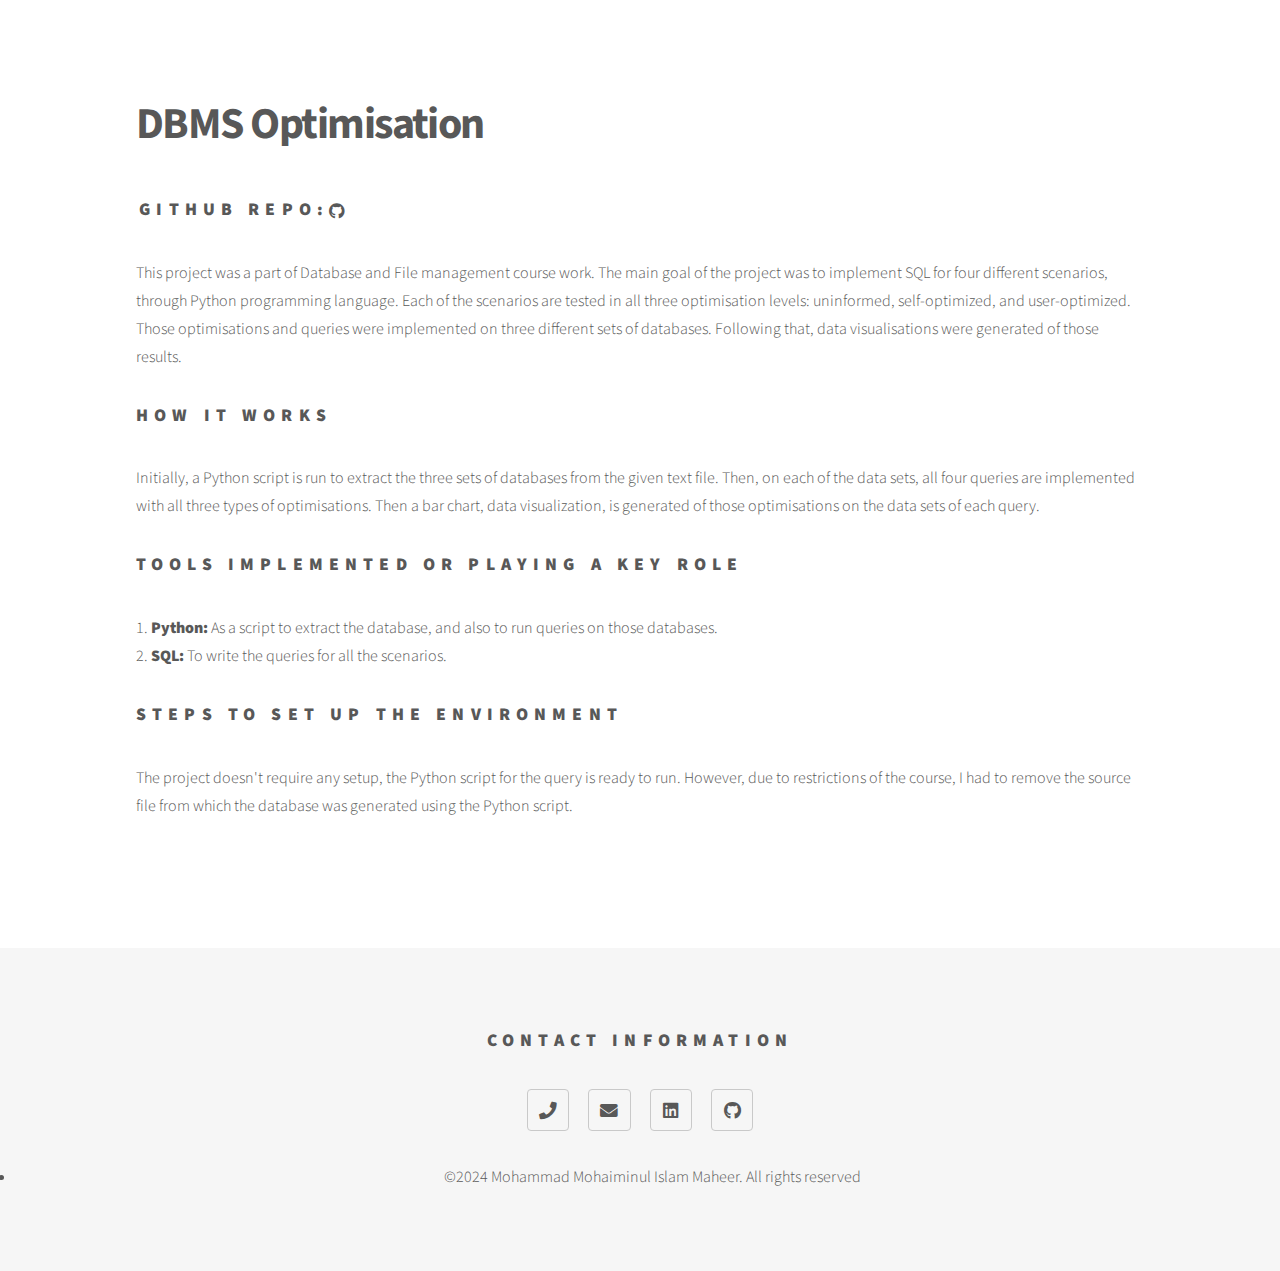
==== commit d15be275: "formatted the existing project files" ====
--- a/DBMSOptimisation.html
+++ b/DBMSOptimisation.html
@@ -1,82 +1,88 @@
 <!DOCTYPE HTML>
 <html>
-	<head>
-		<title>DBMS Optimisation</title>
-		<meta charset="utf-8" />
-		<meta name="viewport" content="width=device-width, initial-scale=1, user-scalable=no" />
-		<link rel="stylesheet" href="assets/css/main.css" />
-		<noscript><link rel="stylesheet" href="assets/css/noscript.css" /></noscript>
-	</head>
-	<body class="is-preload">
-		<!-- Wrapper -->
-			<div id="wrapper">
-				<!-- Main -->
-					<div id="main">
-						<div class="inner">
-							<h1> DBMS Optimisation </h1>
-							<div class="row">
-								<h2>GITHUB REPO: </h2>
-								<ul class="icons">
-									<li><a href="https://github.com/Maheer1207/Project-DBMS-Optimisation" 
-										class="icon brands alt fa-github">
-										<span class="label">GitHub Repo</span></a></li>
-								</ul>
-							</div>
-							<p>
-								This project was a part of Database and File management course work. The main goal of the project was to 
-								implement SQL for four different scenarios, thorough Python programming language. Each of the scenario's are 
-								tested in all three optimisation level, uninformed, self-optimized, and user-optimized. Those optimisations and 
-								queries were implemented on three different set of database. Following that, data data visualisation were 
-								generated of those results.
-							</p>
+<head>
+    <title>DBMS Optimisation</title>
+    <meta charset="utf-8" />
+    <meta name="viewport" content="width=device-width, initial-scale=1, user-scalable=no" />
+    <link rel="stylesheet" href="assets/css/main.css" />
+    <link rel="stylesheet" href="assets/css/darkmode.css" />
+    <noscript><link rel="stylesheet" href="assets/css/noscript.css" /></noscript>
+</head>
+<body class="is-preload">
+    <script>
+        if (localStorage.getItem("darkMode") === "enabled") {
+            document.body.classList.add("dark-mode");
+        }
+    </script>
+    <!-- Wrapper -->
+    <div id="wrapper">
+        <!-- Main -->
+        <div id="main">
+            <div class="inner">
+                <h1>DBMS Optimisation</h1>
+                <div class="row">
+                    <h2>GITHUB REPO:</h2>
+                    <ul class="icons">
+                        <li><a href="https://github.com/Maheer1207/Project-DBMS-Optimisation" class="icon brands alt fa-github">
+                            <span class="label">GitHub Repo</span></a></li>
+                    </ul>
+                </div>
+                <p>
+                    This project was a part of Database and File management course work. The main goal of the project was to 
+                    implement SQL for four different scenarios, through Python programming language. Each of the scenarios are 
+                    tested in all three optimisation levels: uninformed, self-optimized, and user-optimized. Those optimisations and 
+                    queries were implemented on three different sets of databases. Following that, data visualisations were 
+                    generated of those results.
+                </p>
 
-							<h2>How it works</h2>
-							<p>
-								Initially, a Python script is ran to extract the three sets database of the given text file. Then, on each of 
-								the data sets, all four queries are implemented with all three types of optimisations. Then a bar chart, data 
-								visualization, is generated of those opimisations on the data sets of each queries.
-							</p>
-							<h2>Tools Implemented or Playing a Key Role</h2>
-							<p>
-								1. Python: As a script to extract the database, and also to run queries of those database.<br />
-								2. SQL: To write the queries for all the scenarios.<br />
-							</p>
-							<h2>Steps to set up the Environment</h2>
-							<p>
-								The project doesn't require any setup, the python script for the query are ready to run. Hoever, due to 
-								restrications of the course, I had to remove the source file from which the data base were genrated using 
-								the python script. <br />
-							</p>
-						</div>
-					</div>
+                <h2>How it works</h2>
+                <p>
+                    Initially, a Python script is run to extract the three sets of databases from the given text file. Then, on each of 
+                    the data sets, all four queries are implemented with all three types of optimisations. Then a bar chart, data 
+                    visualization, is generated of those optimisations on the data sets of each query.
+                </p>
 
-				<!-- Footer -->
-				<footer id="footer">
-					<center>
-					<div class="inner">
-						<section>
-							<h2>Contact Information And Websites</h2>
-							<ul class="icons">
-								<li><a href="tel:+17806953570" class="icon solid style2 fa-phone"><span class="label">Phone</span></a></li>
-								<li><a href="mailto:mmaheer@ualberta.ca" class="icon solid style2 fa-envelope"><span class="label">Email</span></a></li>
-								<li><a href="http://www.linkedin.com/in/mmaheer" class="icon brands style2 fa-linkedin"><span class="label">LinkedIn</span></a></li>
-								<li><a href="https://github.com/Maheer1207" class="icon brands style2 fa-github"><span class="label">GitHub</span></a></li>
-							</ul>
-						</section>
-						<ul class="copyright">
-							<li>&copy;2024 Mohammad Mohaiminul Islam Maheer. All rights reserved</li>
-						</ul>
-					</center>
-					</div>
-				</footer>
-			</div>
+                <h2>Tools Implemented or Playing a Key Role</h2>
+                <p>
+                    1. <strong>Python:</strong> As a script to extract the database, and also to run queries on those databases.<br />
+                    2. <strong>SQL:</strong> To write the queries for all the scenarios.<br />
+                </p>
 
-		<!-- Scripts -->
-			<script src="assets/js/jquery.min.js"></script>
-			<script src="assets/js/browser.min.js"></script>
-			<script src="assets/js/breakpoints.min.js"></script>
-			<script src="assets/js/util.js"></script>
-			<script src="assets/js/main.js"></script>
+                <h2>Steps to set up the Environment</h2>
+                <p>
+                    The project doesn't require any setup, the Python script for the query is ready to run. However, due to 
+                    restrictions of the course, I had to remove the source file from which the database was generated using 
+                    the Python script.<br />
+                </p>
+            </div>
+        </div>
 
-	</body>
+        <!-- Footer -->
+        <footer id="footer">
+            <center>
+            <div class="inner">
+                <section>
+                    <h2>Contact Information</h2>
+                    <ul class="icons">
+                        <li><a href="tel:+17806953570" class="icon solid style2 fa-phone"><span class="label">Phone</span></a></li>
+                        <li><a href="mailto:mmaheer@ualberta.ca" class="icon solid style2 fa-envelope"><span class="label">Email</span></a></li>
+                        <li><a href="http://www.linkedin.com/in/mmaheer" class="icon brands style2 fa-linkedin"><span class="label">LinkedIn</span></a></li>
+                        <li><a href="https://github.com/Maheer1207" class="icon brands style2 fa-github"><span class="label">GitHub</span></a></li>
+                    </ul>
+                </section>
+                <ul class="copyright">
+                    <li>&copy;2024 Mohammad Mohaiminul Islam Maheer. All rights reserved</li>
+                </ul>
+            </center>
+            </div>
+        </footer>
+    </div>
+
+    <!-- Scripts -->
+    <script src="assets/js/jquery.min.js"></script>
+    <script src="assets/js/browser.min.js"></script>
+    <script src="assets/js/breakpoints.min.js"></script>
+    <script src="assets/js/util.js"></script>
+    <script src="assets/js/main.js"></script>
+</body>
 </html>--- a/assets/css/main.css
+++ b/assets/css/main.css
@@ -1,10 +1,10 @@
 @import url(fontawesome-all.min.css);
 @import url("https://fonts.googleapis.com/css?family=Source+Sans+Pro:300,700,900");
 
-/*
-	Phantom by HTML5 UP
-	html5up.net | @ajlkn
-	Free for personal and commercial use under the CCA 3.0 license (html5up.net/license)
+/*
+	Phantom by HTML5 UP
+	html5up.net | @ajlkn
+	Free for personal and commercial use under the CCA 3.0 license (html5up.net/license)
 */
 
 html, body, div, span, applet, object,
@@ -31,6 +31,7 @@
 
 body {
 	line-height: 1;
+	
 }
 
 ol, ul {
@@ -3151,13 +3152,13 @@
 /* Main */
 
 	#main {
-		padding: 0em 0 6em 0 ;
+		padding: 6em 0 6em 0 ;
 	}
 
 		@media screen and (max-width: 736px) {
 
 			#main {
-				padding: 0em 0 4em 0 ;
+				padding: 8em 0 4em 0 ;
 			}
 
 		}
@@ -3326,4 +3327,40 @@
 				padding: 0 1.25em;
 			}
 
-		}+		}
+
+/* Custom About Section */
+	.about-container {
+		display: flex;
+		align-items: center;
+		gap: 50px;
+	}
+
+	.profile-picture {
+		width: 300px;
+		height: 300px;
+		border-radius: 50%;
+	}
+
+	.about-description {
+		flex: 1;
+	}
+
+/* Media Queries for Responsiveness */
+	@media screen and (max-width: 768px) {
+		.about-container {
+			flex-direction: column;
+			align-items: center;
+			text-align: center;
+		}
+
+		.profile-picture {
+			width: 150px; /* Adjust the size for smaller screens */
+			height: 150px; /* Adjust the size for smaller screens */
+			margin-bottom: 20px;
+		}
+
+		.about-description {
+			text-align: center;
+		}
+	}--- a/assets/css/darkmode.css
+++ b/assets/css/darkmode.css
@@ -0,0 +1,48 @@
+/* Dark Styling */
+body.dark-mode {
+    background-color: #121212;
+    color: #ffffff;
+}
+
+/* Adjust project cards for Dark */
+body.dark-mode .tiles article {
+    background: #222;
+    border: 1px solid #444;
+}
+
+/* Footer Dark */
+body.dark-mode #footer {
+    background: #181818;
+}
+
+/* Dark Button Positioning */
+#theme-toggle {
+    position: fixed; /* Keeps it fixed in the top-right */
+    top: 20px; /* Increased from 15px to prevent overlap */
+    right: 20px; /* Ensures the button stays in the top-right */
+    z-index: 1000; /* Ensures it's always on top of other elements */
+    padding: 10px 16px; /* Better button spacing */
+    background-color: #f1c40f;
+    color: #000;
+    font-size: 10px;
+    font-weight: bold;
+    border: none;
+    border-radius: 5px;
+    cursor: pointer;
+    box-shadow: 2px 2px 10px rgba(0, 0, 0, 0.2); /* Prevents blending into background */
+}
+
+
+#theme-toggle:hover {
+    background-color: #e67e22;
+}
+
+/* Adjust for Small Screens */
+@media screen and (max-width: 768px) {
+    #theme-toggle {
+        top: 10px; /* Reduce space for smaller screens */
+        right: 10px;
+        padding: 8px 12px; /* Slightly smaller button */
+        font-size: 8px;
+    }
+}